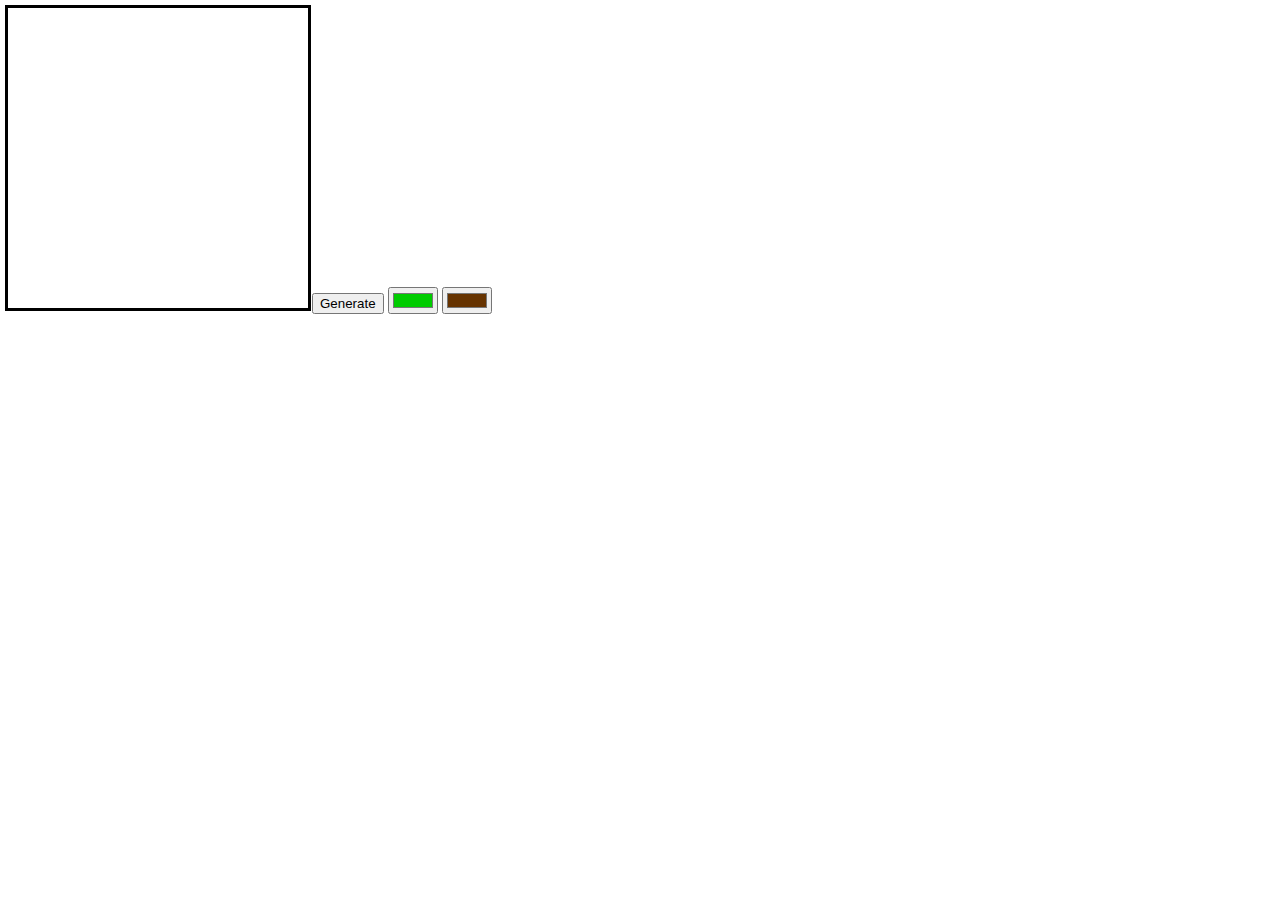
==== canvas_trees/index.html @ 9aa6d196 "scaffolding" ====
<!DOCTYPE html>
<head>

    <link rel="stylesheet" href="trees.css">
    <script src="trees.js"></script>
    <title>Canvas Trees!</title>

</head>

<body onload="init()">


<canvas id="treeCanvas" width="300" height="300">No HTML5 Canvas Support</canvas>
<button onclick="generateTree()">Generate</button>

<input type="color" id="treeLeafColour" value="#00cc00">
<input type="color" id="treeWoodColour" value="#663300">

</body>
---- canvas_trees/trees.css ----
canvas {
    outline-style: solid;
    outline: invert 2px;
}
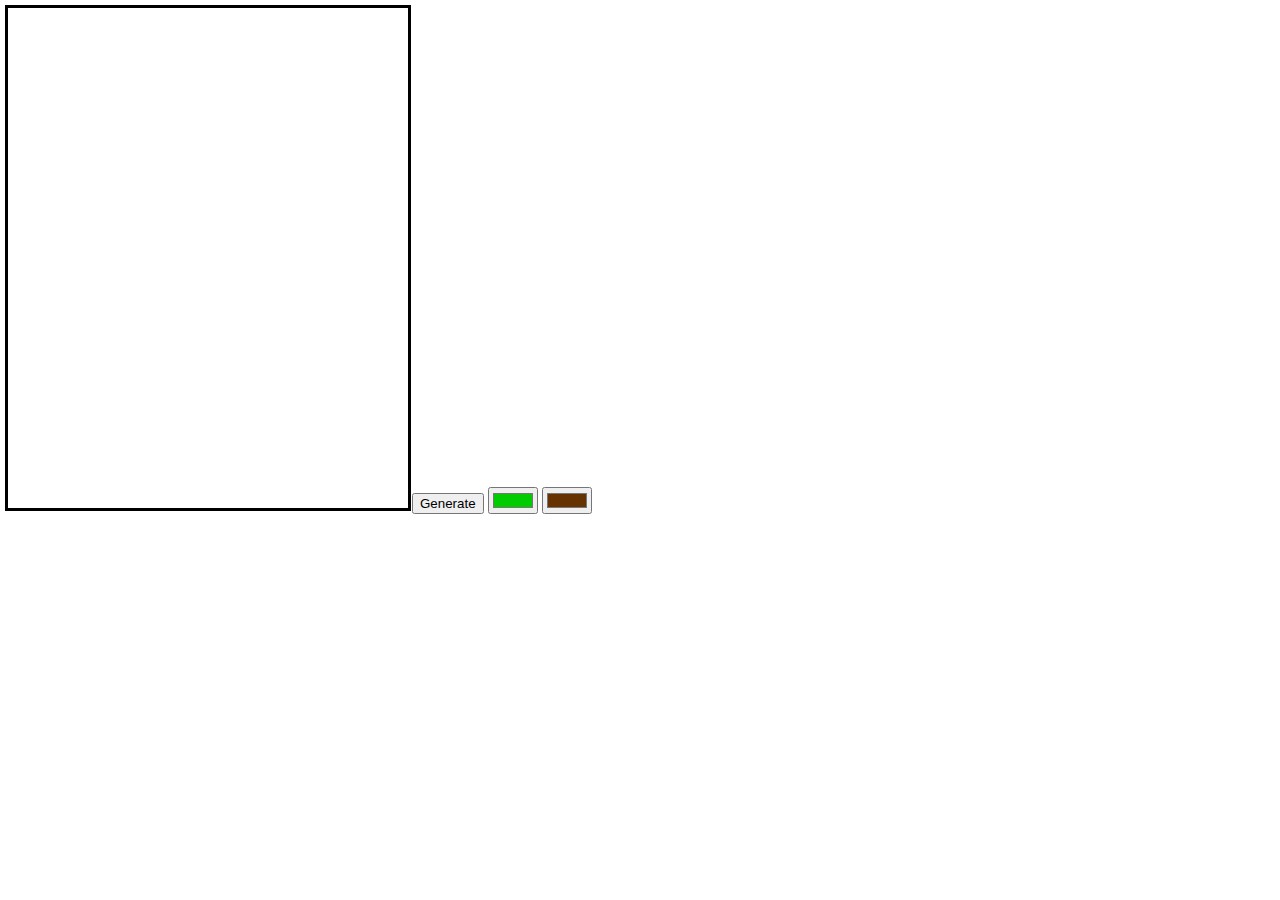
==== commit f9d20cd3: "a tired, worked on this for a little bit and it ended up putting me to sleep" ====
--- a/canvas_trees/index.html
+++ b/canvas_trees/index.html
@@ -10,7 +10,7 @@
 <body onload="init()">
 
 
-<canvas id="treeCanvas" width="300" height="300">No HTML5 Canvas Support</canvas>
+<canvas id="treeCanvas" width="400" height="500">No HTML5 Canvas Support</canvas>
 <button onclick="generateTree()">Generate</button>
 
 <input type="color" id="treeLeafColour" value="#00cc00">
